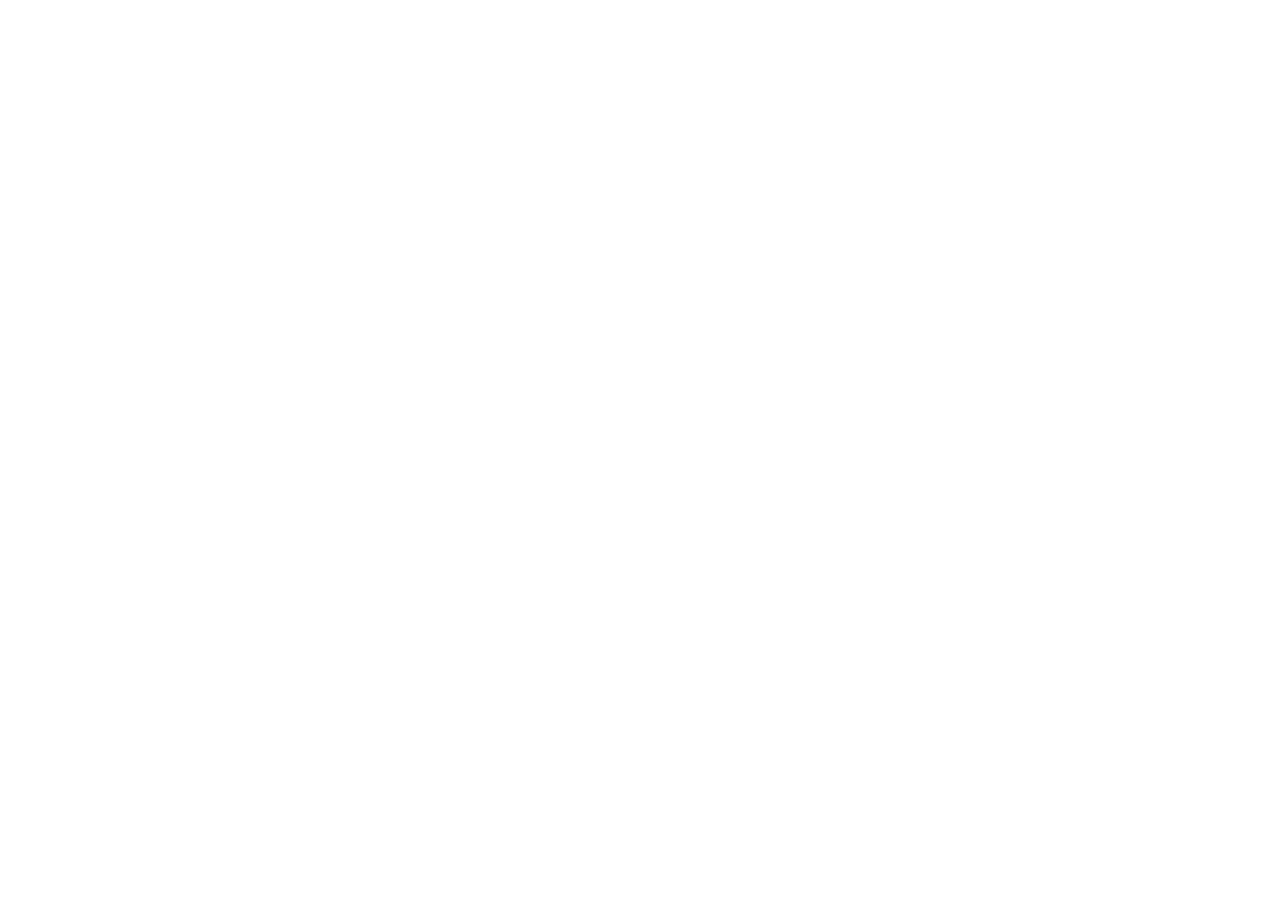
==== index.html @ 93d4fc57 "Test Commit" ====
<!DOCTYPE html>
<html lang="en">
<head>
    <meta charset="UTF-8">
    <meta name="viewport" content="width=device-width, initial-scale=1.0">
    <title>Test Repo</title>
</head>
<body>
    
</body>
</html>
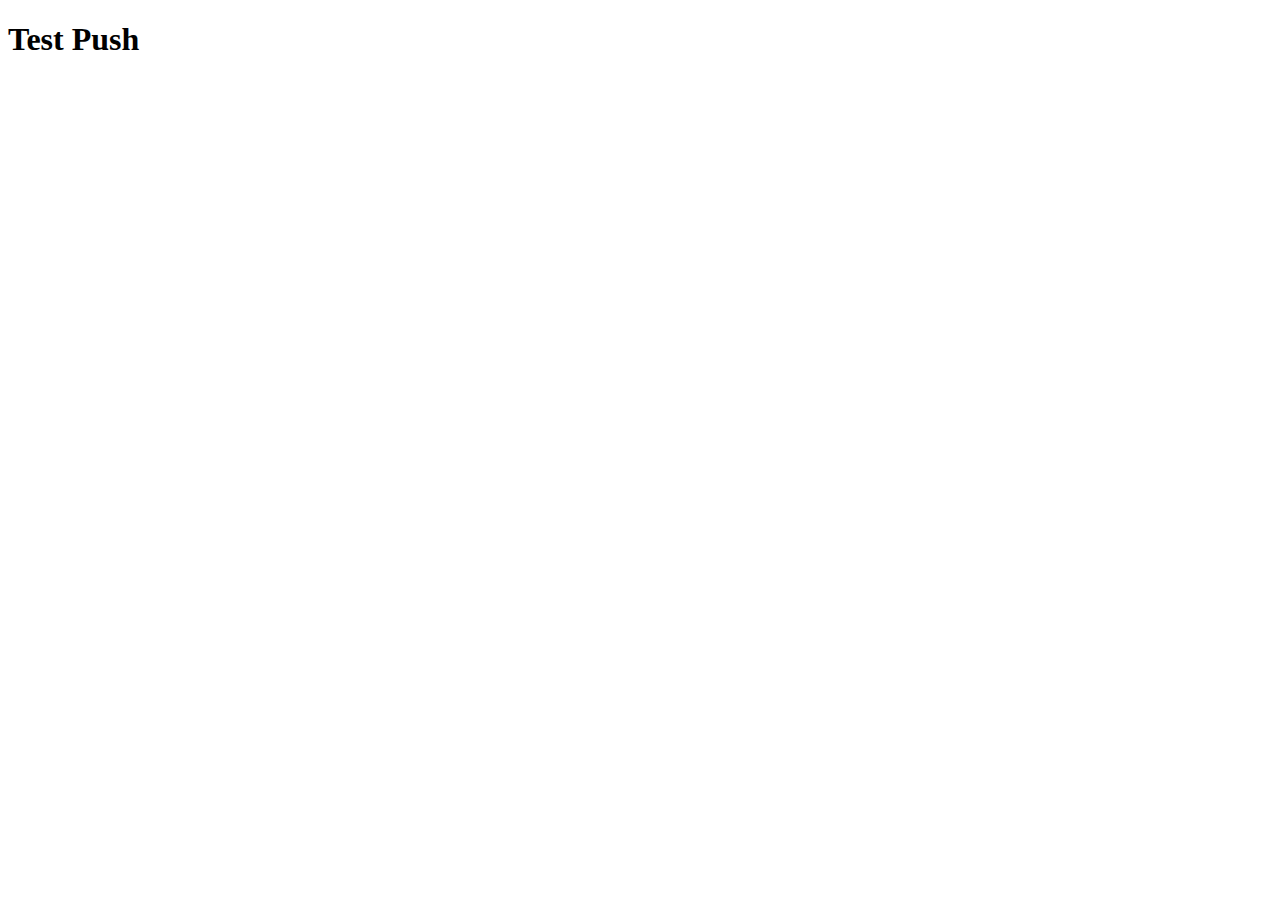
==== commit 41205030: "test push" ====
--- a/index.html
+++ b/index.html
@@ -6,6 +6,6 @@
     <title>Test Repo</title>
 </head>
 <body>
-    
+    <h1>Test Push</h1>
 </body>
 </html>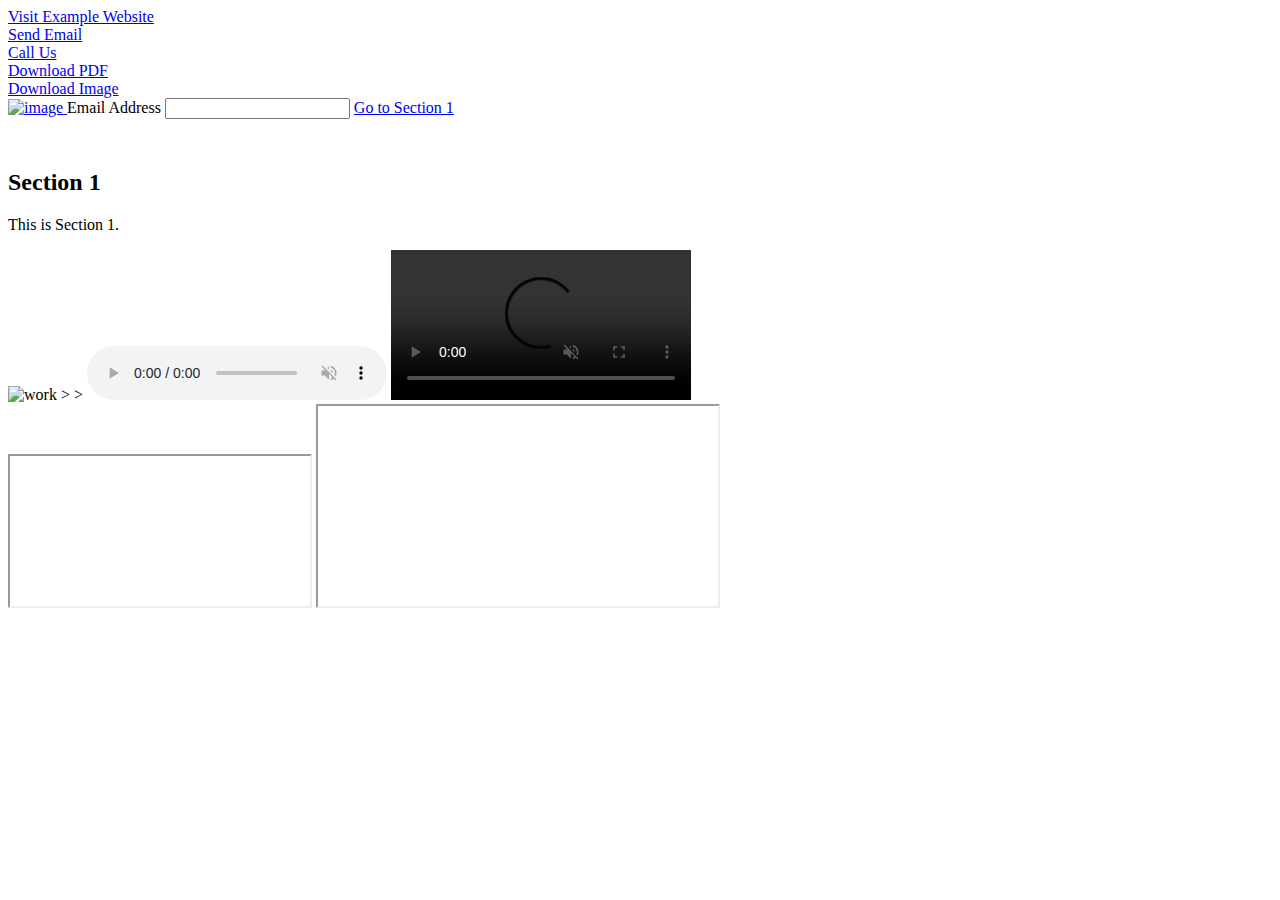
==== commit 1cd1cfb0: "✅ Add new links and multimedia elements to index.html" ====
--- a/index.html
+++ b/index.html
@@ -6,6 +6,63 @@
     <title>Test Repo</title>
 </head>
 <body>
-    <h1>Test Push</h1>
+    
+    
+    <a href="https://abes.ac.in/" target="_blank" title="Example">Visit Example Website</a><br>
+
+    
+    <a href="mailto:webadmin@abes.ac.in" title="loading">Send Email</a><br>
+
+    
+    <a href="tel:+1234567890">Call Us</a><br>
+
+    
+    <a href="path/to/yourfile.pdf" download="yourfile.pdf">Download PDF</a><br>
+
+    
+    <a href="path/to/yourimage.jpg" download="yourimage.jpg">Download Image</a><br>
+
+    <a href="image.png" download="Download">
+        <img src="image.png" width="100px" height="100px" alt="image">
+    </a>
+    
+    <label for="email">Email Address</label>
+    <input type="email" id="email" name="email">
+
+    <a href="#section1">Go to Section 1</a>
+
+    
+    <div id="section1" style="margin-top: 50px;">
+        <h2>Section 1</h2>
+        <p>This is Section 1.</p>
+
+        <img src="https://images.unsplash.com/photo-1726682577615-728e4272a60c?q=80&w=1471&auto=format&fit=crop&ixlib=rb-4.0.3&ixid=M3wxMjA3fDB8MHxwaG90by1wYWdlfHx8fGVufDB8fHx8fA%3D%3D" alt="work"
+        usemap="#workmap"
+        width="50%vh" height="50%vh">
+        >
+
+        <map name="workmap"
+            <area
+                shape="rect"
+                coords="34,44,270,350"
+                alt="Computer"
+                href="www.sakshamtyagi.me"
+                target="_self"
+            />
+        >
+
+        <audio controls autoplay loop muted preload="auto">
+            <source src="" type="audio/mp3">
+            not supported
+        </audio>
+
+        <video controls autoplay loop muted preload="auto">
+            <source src="" type="video/mp4">
+            not supported
+        </video>
+    </div>
+
+    <iframe src="https://hianime.to/" title="web" frameborder="1">Hello</iframe>
+    <iframe src="https://www.youtube.com/watch?v=RlPNh_PBZb4" width="400" height="200" title="link" frameborder="1"></iframe>
 </body>
 </html>